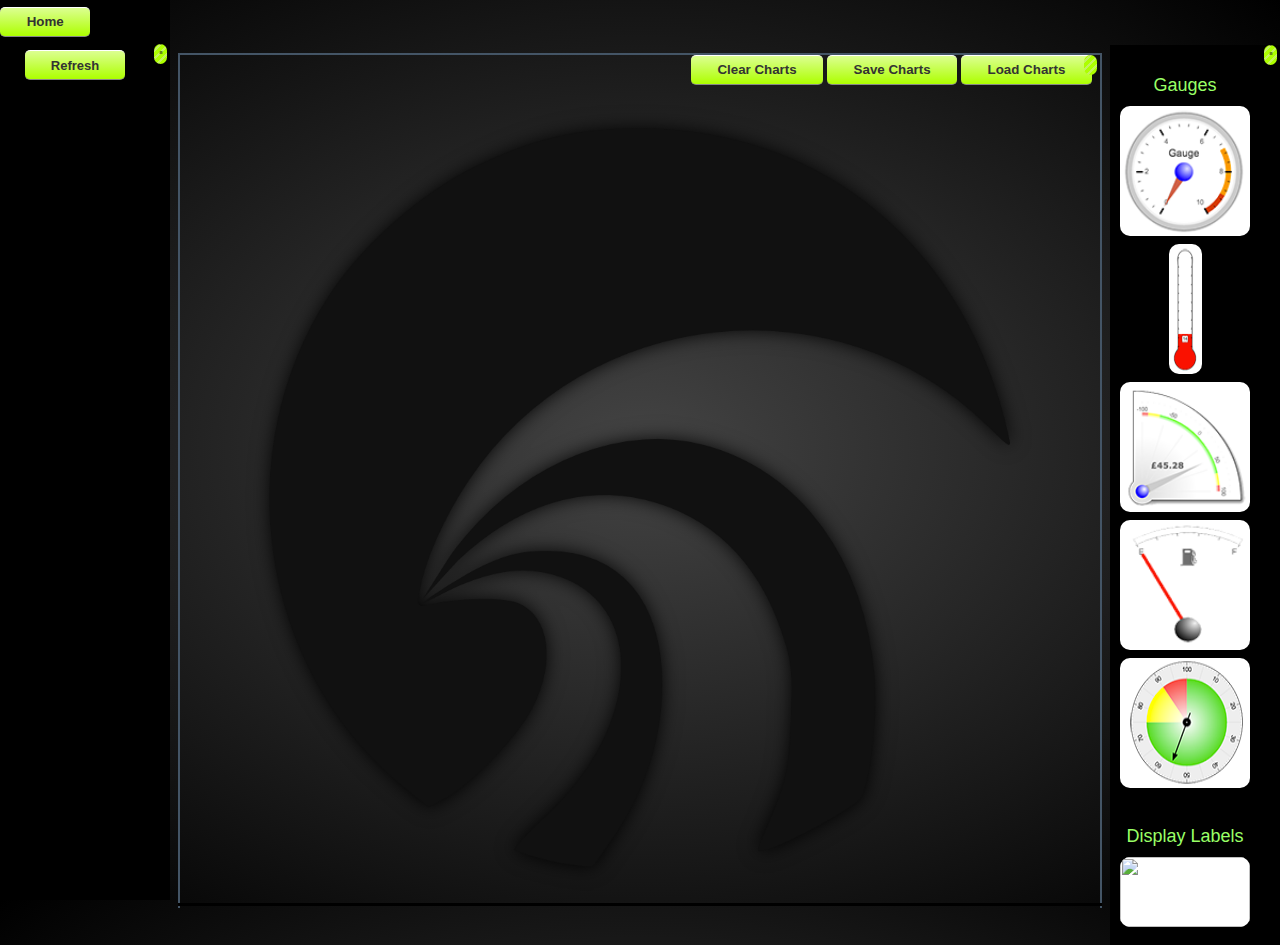
==== dashboard.html @ d442c3ec "Improved UI of build page. Improved drag&drop" ====
<!DOCTYPE html>
<html>
<head>
<title>Home controller Hub</title>
<link rel="stylesheet" type="text/css" href="css/home.css" />
<link rel="stylesheet" type="text/css" href="css/draggableConnectorsDemo.css" />
<link rel="stylesheet" type="text/css" href="css/demo-new.css" />
<link rel="stylesheet" type="text/css" href="css/jquery.switchButton.css" />



<script src="js/jquery-1.8.1-min.js"></script>
<script src="js/jquery-ui-1.8.23-min.js"></script>

<script src="js/dygraph-combined.js"></script>
<script src="js/jquery.switchButton.js"></script>

<script src="js/RGraph/libraries/RGraph.common.core.js"></script>
<script src="js/RGraph/libraries/RGraph.common.dynamic.js"></script>
<script src="js/RGraph/libraries/RGraph.common.tooltips.js" ></script>
<script src="js/RGraph/libraries/RGraph.common.effects.js"></script>

<!--script src="js/RGraph/libraries/RGraph.line.js" ></script-->
<script src="js/RGraph/libraries/RGraph.gauge.js"></script>
<script src="js/RGraph/libraries/RGraph.cornergauge.js"></script>
<script src="js/RGraph/libraries/RGraph.thermometer.js"></script>
<script src="js/RGraph/libraries/RGraph.fuel.js"></script>
<script src="js/RGraph/libraries/RGraph.odo.js"></script>

<script src="js/jquery.tinyscrollbar.js"></script>
<script type="text/javascript" src="js/corechart.js"></script>
<script type="text/javascript" src="js/jsapi.js"></script>
<script type='text/javascript' src='js/jsPlumb/jquery.ui.touch-punch.min.js'></script>
<script type='text/javascript' src='js/jsPlumb/jquery.jsPlumb-1.3.16-all-min.js'></script>
<script type="text/javascript" src="http://maps.google.com/maps/api/js?sensor=false"></script>

<script src="js/icons.js"></script>
<script src="js/graphics.js"></script>
<script src="js/index.js"></script>
<script src="/webinos.js"></script>
<script src="js/FileHandlerIndex.js"></script>
</head>
<body>
	<div id="leftcolumn" class="scroll-container">
		<div id="div_home">
            <input type="button" value="Home" id="but_home" onclick="location.href='index.html'"/>
        </div>
		<div class="scroll-scrollbar"><div class="scroll-track"><div class="scroll-thumb"><div class="scroll-end"></div></div></div></div>
		<div class="scroll-viewport">
			<div class="scroll-overview">
				<div id="refresh" class="button">Refresh</div>
				<div id="sensors_table"></div>
			</div>
		</div>
	</div>

	<div id="content-container">
		<div id="header">
			<div id="buttons_content">
                <input type='button' value='Clear Charts' id='clearCharts' />
                <input type='button' value='Save Charts' id='saveCharts' />
                <input type='button' value='Load Charts' id='loadCharts' />
            </div>
		</div>

        <div id="content" class="scroll-container">
			<div class="scroll-scrollbar"><div class="scroll-track"><div class="scroll-thumb"><div class="scroll-end"></div></div></div></div>
			
			<div class="scroll-viewport">
				<div id="target" class="scroll-overview"></div>
			</div>
        </div>

		<div id="footer">
			<p>This is the Footer</p>
		</div>
	</div>

	<div id="rightcolumn" class="scroll-container">
		<div class="scroll-scrollbar"><div class="scroll-track"><div class="scroll-thumb"><div class="scroll-end"></div></div></div></div>
		<div class="scroll-viewport">
			<div id="gauges_list" class="scroll-overview">
				
				<div class="separator">Gauges</div>
				<img width="130px" height="130px" src="assets/gauge2.png" id="btnGauge" />
				<img width="33px" height="130px" src="assets/therm2.png" id="btnTherm" />
				<img width="130px" height="130px" src="assets/corner2.png" id="btnCorner" />
				<img width="130px" height="130px" src="assets/fuel_01_min.png" id="btnFuel" />
				<img width="130px" height="130px" src="assets/odometer.png" id="btnOdometer" />

				
				<div class="separator">Display Labels</div>
				<img width="130px" height="70px" src="assets/text-label.png" id="text-label" />
				
				<div class="separator">Charts</div>
				<img width="130px" height="100px" src="assets/line-chart.png" id="line-chart" />
				<img width="130px" height="100px" src="assets/historical.png" id="btnHistorical" />

				<div class="separator">Maps</div>
				<img width="130px" height="100px" src="assets/google-map.png" id="google-map" />

				<div class="separator">User Inputs</div>
				<img width="130px" height="90px" src="assets/checkbox.png" id="btnCheckBox" />

				<div style="margin-bottom: 70px;" />
				<!--img width="101px" height="120px" src="assets/fuel_02_min.png" id="btnHistorical" /-->
			</div>
		</div>
	</div>

    <div id="settings-container" style='display:none'>
		<div id="popup">
			<div id="close">&times;</div>
			<div id="settings-content"></div>
		</div>
	</div>

</body>
</html>
---- css/home.css ----
/*    Generated by http://www.cssportal.com    */

@import url("reset.css");

html, body, #content-container {
	height: 100%;
	overflow: hidden;
}

#content-container {
    margin-top: 40px;
}

body {
    font-family: Verdana, Arial, Helvetica, sans-serif;
    font-size: 13px;
    color:#333;
    background-image: radial-gradient(#444,#000);
    padding: 0 170px;
}


.button, input[type=button] {
	background: -moz-linear-gradient(top, #dcff91 0%, #adff00 100%); /* FF3.6+ */
    background: -webkit-linear-gradient(top, #dcff91 0%,#adff00 100%);  Chrome10+,Safari5.1+ 
    background: -o-linear-gradient(top, #dcff91 0%,#adff00 100%); /* Opera 11.10+ */
    background: -ms-linear-gradient(top, #dcff91 0%,#adff00 100%); /* IE10+ */
    background: linear-gradient(to bottom, #dcff91 0%,#adff00 100%); /* W3C */

	color: #333;
	display: inline-block;
	padding: 0.5em 2em;
	border-radius: 5px;
	margin: 0.5em auto;
	border-left: none; border-right: none;
	border-top: 1px solid #fff;
	border-bottom: 1px solid #888;
	font-weight: bold;
	cursor: pointer;
}

hr {
	border: none;
	border-bottom: 3px dashed #ADFF00;
}

#buttons_content{

}

#header, #footer {
	position: absolute;
	width: 100%;
	z-index: 10;
	box-sizing: border-box;
	/*background: #333;*/
	height: 45px;
	line-height: 27px;
	padding-left: 1em;
	color: #fff;
}

#header {
    /*border-bottom: 3px solid #000;*/
	top: 0;
    text-align: center;
}
#footer {
    border-top: 3px solid #000;
	bottom: 0;
}

#contentwrap2 {
    width: 820px;
    min-height: 1000px;
    float: left;
    margin: 0 auto;
}

#content-container {
	position: relative;
	padding: 5px 0;
	box-sizing: border-box;
}

#div_navigation{
    width: 100%;
    margin-top: 10px;
    margin-bottom: 20px;
}

#div_main_page_content{
    background: url('../assets/webinosBgDarkGrayGlow.png') 50% 50% no-repeat;
    background-size: auto 90%;
    height: 100%;
}

#div_main_page_title{
    text-align: center;
}

#div_main_page_buttons{
    text-align: center;
}

.but_main_page_button{
    margin-top: 50px;
    margin-right: 40px;
    margin-left: 40px;
    margin-bottom: 20px;
    width: 200px;
    height: 200px;
}

.label_main_page_button{
    font-size: 30;
    color: #ADD8E6;
    text-decoration: none;
}

#img_main_title{
    width: 740px;
    height:350px;
}

#div_home{
    text-align: left;
}

#content {
    background: url('../assets/webinosBgDarkGrayGlow.png') 50% 50% no-repeat;
	background-size: auto 90%;
    height: 100%;
    border: 2px solid #456;
	box-sizing: border-box;
}

#leftcolumn, #rightcolumn {
	box-sizing: border-box;
	background: #000;
    position: absolute;
    top: 0;
    height: 100%;
    overflow: hidden;
    width: 170px;
    text-align: center;
    color: #fff;
}
#rightcolumn img {
	background: #fff;
	border-radius: 10px;
}
#leftcolumn {
    left: 0;
}
#rightcolumn {
    right: 0;
    margin-top: 45px;
}

#sensors_table, #actuators_table, #operations_table{
    margin-left: auto;
    margin-right: auto;
    margin-top: 10px;
    margin-bottom: 10px;
}

#gauges_list > img, img[draggable=true] {
	cursor: move;
    margin-bottom: 5px;
}

.separator{
    font-size: 18px;
    margin-top: 30px;
    margin-bottom: 10px;
    color: #99FF66;
}

.sensor {
	margin-bottom: 15px;
	margin-top: 15px;
	border:2px solid gray;
}

#target {
	width:100%;
	height: 100%;
	border-radius: 10px;
	margin-left: auto;
	margin-right: auto;
	text-align: center;
	box-sizing: border-box;
}

#target2 { width:818px; min-height:1000px; border-radius: 10px;}

.target { border: 2px dashed #ADFF00; }
.target:after {
	/*content: 'drop here';*/
	width: 300px;
	left: 50%;
	margin-left: -150px;
	text-align: center;
	position: absolute;
	top: 50%;
	margin-top: -1em;
	font-size: 300%;
	color: #ADFF00;
	text-transform: uppercase;
}
.valid { background-image: url([data-uri]);}

.button_td,.param_td,.cfg_element,.cfg_but{
	width: 180px;
}

.chart-container {
	display: inline-block;
	margin: 40px;
}
.chart-container.therm {
	text-align: left;
}

.chart-titlebar {
	min-height: 40px;
	overflow: hidden;
	background: #000;
	border-radius: 10px 10px 0 0;
	position: relative;
}
.chart-titlebar.therm {
	border-radius: 10px 10px 10px 0;
}
.chart-sensorname {
	padding: 7px 80px 7px 7px;
	box-sizing: border-box;
	color: #fff;
	text-align: left;
}
.chart-sensorname.gauge {
	width: 254px;
}
.chart-sensorname.therm {
	width: 200px;
}

.chart-control {
	padding: 5px;
	position: absolute;
	top: 0;
}
.chart-control.delete {
	right: 0;
}
.chart-control.settings {
	right: 40px;
}

.main {
    /*margin-bottom:22px;*/
    margin-left: auto;
    margin-right: auto;
    position: relative;
    font-size: 80%;
    border: 2px solid #000;
    overflow: hidden;
    border-bottom-left-radius: 10px;
    border-bottom-right-radius: 10px;
    background-color:#eaedef;
    text-align: center;
    clear:both;
}

.main.valid {
    background: #ADFF00 url([data-uri]);
}

.drop_div { /* line-chart */
	background-color: blue;
	z-index: 3;
	height: 300px;
	width: 100%;
	top: 40px;
	position:absolute;
	opacity:0;
}

.line-chart {
	height: 450px;
	width: 550px;
	margin: 0 auto;
	z-index: 2;
}

.google-map{
    height: 450px;
    width: 550px;
    margin: 0 auto;
    z-index: 2;
}

.info_container {
    width: 100%;
    clear: both;
    height: 40px;
}

.but_description{
    font-size: 3em;
}

.checkboxgauge{
    font-size: 3em;
    font-family: verdana;
    padding-top: 1em;
    padding-left: 1.5em;
    padding-right: 1em;
    padding-bottom: 1em;

    border-color: gray;
    border-style:solid;
    border-width:5px;
}

.text-label{
    font-size: 3em;
    font-family: verdana;
    padding-top: 1em;
    padding-left: 1em;
    padding-right: 1em;
    padding-bottom: 1em;
    /*background-color: gray;*/
    background: #4c4c4c; /* Old browsers */
    background: #1e5799; /* Old browsers */
    background: -moz-linear-gradient(45deg,  #1e5799 0%, #1e5799 28%, #207cca 58%, #2989d8 84%, #7db9e8 100%); /* FF3.6+ */
    background: -webkit-gradient(linear, left bottom, right top, color-stop(0%,#1e5799), color-stop(28%,#1e5799), color-stop(58%,#207cca), color-stop(84%,#2989d8), color-stop(100%,#7db9e8)); /* Chrome,Safari4+ */
    background: -webkit-linear-gradient(45deg,  #1e5799 0%,#1e5799 28%,#207cca 58%,#2989d8 84%,#7db9e8 100%); /* Chrome10+,Safari5.1+ */
    background: -o-linear-gradient(45deg,  #1e5799 0%,#1e5799 28%,#207cca 58%,#2989d8 84%,#7db9e8 100%); /* Opera 11.10+ */
    background: -ms-linear-gradient(45deg,  #1e5799 0%,#1e5799 28%,#207cca 58%,#2989d8 84%,#7db9e8 100%); /* IE10+ */
    background: linear-gradient(45deg,  #1e5799 0%,#1e5799 28%,#207cca 58%,#2989d8 84%,#7db9e8 100%); /* W3C */
    filter: progid:DXImageTransform.Microsoft.gradient( startColorstr='#1e5799', endColorstr='#7db9e8',GradientType=1 ); /* IE6-9 fallback on horizontal gradient */
    color: white;

    border-color: gray;
    border-style:solid;
    border-width:5px;
}

/* css for settings window */

#settings-container { /* overlay & main container */
	position: absolute;
	background: rgba(0,0,0,0.8);
	width: 100%;
	height: 100%;
	top: 0;
	left: 0;
	z-index: 100;
}

#popup {
	position: absolute;
	width: 400px;
	height: 400px;
	background: #fff;
	left: 50%;
	top: 50%;
	border-radius: 10px;
	padding: 20px;
	margin-left: -200px; /* width/2 + padding-left */
	margin-top: -200px; /* height/2 + padding-top */
	z-index: 1;
}

#close {
	position: absolute;
	background: #adff00;
	color: #000;
	right: -1em;
	top: -1em;
	border-radius: 50%;
	width: 2em;
	height: 2em;
	line-height: 1.8em;
	text-align: center;
	font-size: 20px;
	font-weight: bold;
	cursor: pointer;
}

#settings-content {
	height: 100%;
	overflow: auto;
}

.configuration_div + .configuration_div {
	border-top: 4px dashed #adff00;
	margin-top: 10px;
	padding-top: 10px;
}

/* tiny scroll */
.scroll-container { margin-top: 0px; width: 100%; clear: both;}
.scroll-viewport { width: 100%; position: relative; height: 100%; }
.scroll-overview { position: absolute; left: 0; top: 0; width: 100%; box-sizing: border-box; padding-right: 20px;}
.scroll-thumb, .scroll-end { background: #ADFF00 url([data-uri]); }
.scroll-thumb:after { content: '\0022EE'; position: absolute; height: 1.4em; margin-top: -1em; top: 50%; color: #688A19; width: 2em; left: 50%; margin-left: -1em; font-size: 200%; }
.scroll-scrollbar { position: relative; float: right; width: 15px; z-index: 10; margin-right: 2px; }
.scroll-track { background-color: #444; height: 100%; width:13px; position: relative; padding: 0 1px; }
.scroll-thumb { height: 20px; width: 13px; cursor: pointer; overflow: hidden; position: absolute; top: 0; border-radius: 10px; }
.scroll-end { overflow: hidden; height: 0; width: 13px; }
.scroll-disable { display: none; }
.scroll-nospace { padding-right: 0px; }
.noSelect { user-select: none; -o-user-select: none; -moz-user-select: none; -khtml-user-select: none; -webkit-user-select: none; }
---- css/draggableConnectorsDemo.css ----
#window1 { top:6em;left:15%; }
#window2 { top:6em; right:25%; }
#window3 { top:30em; left:15%; }
#window4 { top:30em; right:25%}
.window {  
    border:1px dotted gray; 
    min-width:9.7em; 
    min-height:3em;      
    position:absolute; 
    color:gray;
    font-family:serif;
    font-style:italic;
    padding-top:0.9em;
    padding-bottom:0.9em; 
    padding-left:0.9em;
    padding-right:0.9em;
    font-size:0.9em;
            
}
.demo { position:relative; }
.drag-locked { border:1px solid red; }

.dragActive { border:2px dotted orange; }
.dropHover { border:1px dotted red; }

/*
._jsPlumb_endpoint._jsPlumb_dragging { border:2px solid green; }
._jsPlumb_endpoint_full { border:3px solid #606; }
._jsPlumb_endpoint_connected { border:4px solid black; }
._jsPlumb_endpoint_drop_allowed { border:5px solid #935; }
._jsPlumb_endpoint_drop_forbidden { border:5px solid #539; }
*/

.cmdLink { font-size:0.80em;}
#clear { padding:0.3em; }
#clear:hover { background-color:yellow; }
#list {
    text-align:center;
    display:none;
    font-size:90%;
    position:absolute;
    width:250px;
    left:30%;
    top:100px;
    background-color:white;
    padding:5px;
    border:1px solid #456;
    opacity:0.8;
}
#list table { width:100%; text-align:left;}
#explanation { text-align:center; }
---- css/demo-new.css ----
@font-face {
  font-family: 'Open Sans';
  font-style: normal;
  font-weight: 400;
 	src:local('Open Sans'),
 		local('OpenSans'),
}

/*
body {
    padding:0;
    margin:0;
    background-color:white;
    font-family:'Open Sans', 'Helvetica Neue', Helvetica, Arial, sans-serif;
    text-align:center;
}


#channelDashboard{
    clear: both;
    margin-top:30px;
    padding: 0px 10px 0px 10px;
}


#container{
    clear: both;
}

#leftcol{
    float: left;
    margin-top:44px;
    width: 250px;
    height: 500px;
}
*/

body.rules {
    padding: 0 0 0 440px;
}
body.rules > #leftcolumn {
    width: 440px;
}

#buttons_content {
    position: absolute;
    right: 10px;
    z-index: 2;
}

#sensors_table, #actuators_table, #operations_table{
    margin: 0;
    float: left;
	width: 128px;
    border-right: 2px dashed #111;
    padding: 0 5px;
    min-height: 100%;
}
.scroll-nospace > #sensors_table, .scroll-nospace > #actuators_table{
    width: 134px;
}
#operations_table {
    border-right: none;
    width: 130px;
}
.scroll-nospace > #operations_table {
    width: 137px;
}

#main {
    font-size: 80%;
    height: 100%;
}

#sensors_table img, #actuators_table img, #operations_table img{
	cursor: move;
}
.addr {
    color: #999;
}

.sensorBlock, .operationBlock, .actuatorBlock {
	margin: 5px;
    width: 150px;
    height: 100px;
    /*per centrare il testo*/
    text-align: center; /* orizzontale */
    line-height: 100px; /* verticale */
}
.sensorBlock{
    border: 2px dotted rgb(243,250,37);
}

.operationBlock{
    border: 2px dotted rgb(108,240,135);
}

.actuatorBlock{
    border: 2px dotted rgb(111,111,247);
}

.graphBlock{
    border: 2px dotted rgb(255,115,115);
    margin: 5px;
    width: 360px;
    height:318px;
    text-align: center; /* orizzontale */
    line-height: 318px; /* verticale */
}

.menu,#render, #explanation {

    background-color:#fff;
}

.menu {
    height: 15px;
    float:right;
    padding-top:1em;
    padding-bottom:0.4em;
    background-color: transparent;
    margin-right:30px;
}

#render {
    padding-top:2px;
    margin-left:auto;
    margin-right:auto;
    z-index:5000;
    margin-top:0px;
    text-align: center;
    background-color:white;
}

#render ul {
    padding-left:1em;
}
#render ul li {
    list-style-type:none;
}
#render h5 {
    display:inline;
}


.otherLibraries {
    display:inline;
}

a, a:visited {
    text-decoration:none;
    color:#01a3c6;
    font-family:helvetica;
    padding:0.3em;
    border-radius:0.2em;
}

a:hover {
    color:#1b911b;
}

.selected {
	color:rgb(189,11,11) !important;
}

.window, .label {
    background-color:white;
    text-align:center;
    z-index:23;
	cursor: move;
	box-shadow: 0 0 20px #fff;
   -o-box-shadow: 0 0 20px #fff;
   -webkit-box-shadow: 0 0 20px #fff;
   -moz-box-shadow: 0 0 20px #fff;

}
path, ._jsPlumb_endpoint { cursor:pointer; }

/* z index stuff */

._jsPlumb_connector { z-index:18; }
._jsPlumb_endpoint { z-index:19; }
._jsPlumb_overlay { z-index:23; }

/* A TEST
._jsPlumb_element_dragging path {
    z-index:21 !important;
    stroke:green;
}

._jsPlumb_endpoint._jsPlumb_element_dragging * {
    fill:green;
}

*/

/* ANOTHER TEST
._jsPlumb_endpoint_anchor_foo * {
    fill:black;
}

._jsPlumb_endpoint_anchor_bar * {
    fill:red;
}
*/

._jsPlumb_connector._jsPlumb_hover {
    z-index:21 !important;
}

._jsPlumb_endpoint._jsPlumb_hover {
    z-index:22 !important;
}

input.cells_small {
width: 50px;
}

input.cells_big {
width: 150px;
}

.display_value{
    margin-top: 10px;
    font-size: large;
}
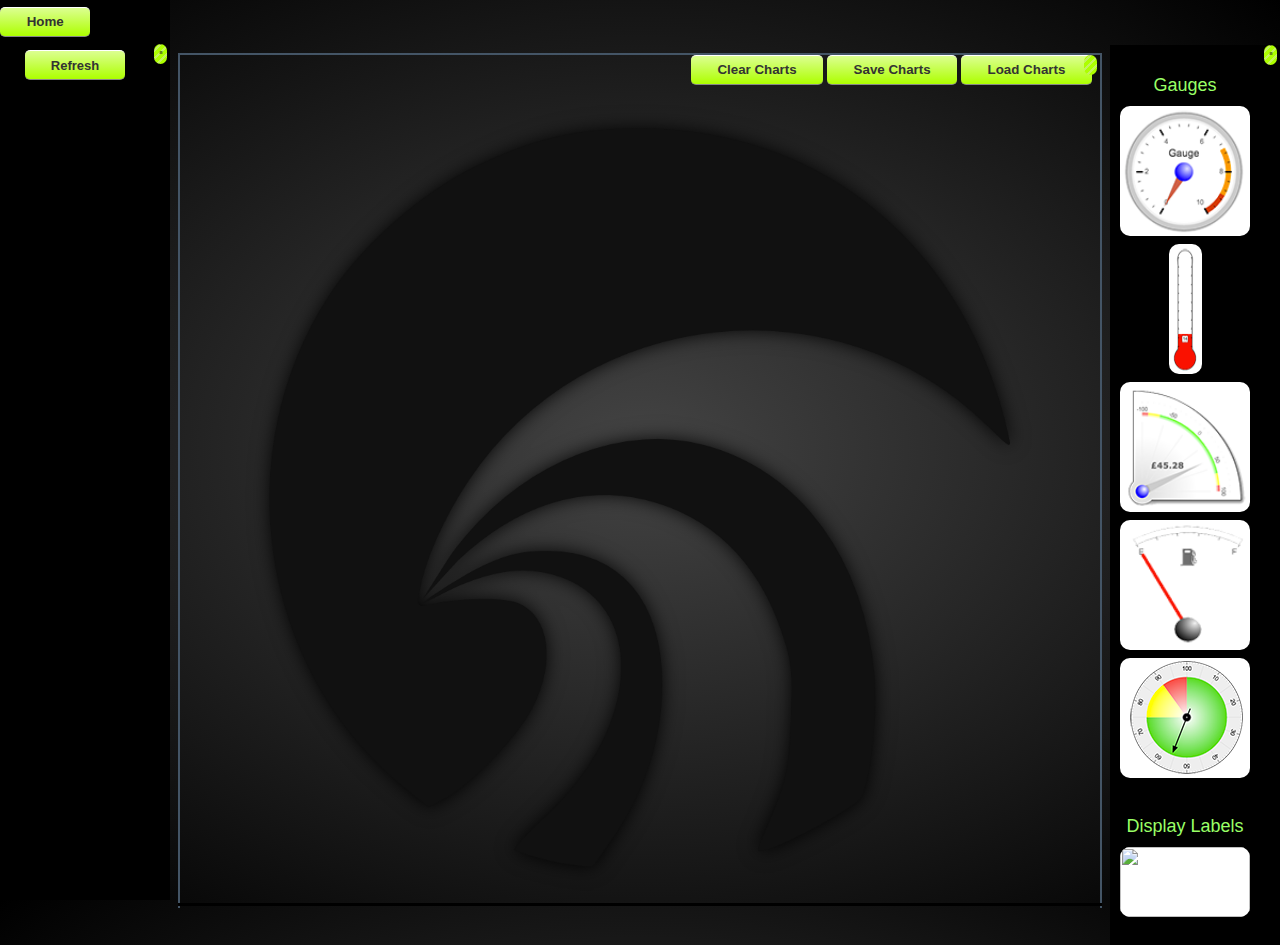
==== commit de15f876: "Changed the id of services, allowed services with same id on different devices" ====
--- a/dashboard.html
+++ b/dashboard.html
@@ -77,24 +77,29 @@
 	</div>
 
 	<div id="rightcolumn" class="scroll-container">
-		<div class="scroll-scrollbar"><div class="scroll-track"><div class="scroll-thumb"><div class="scroll-end"></div></div></div></div>
+		<div class="scroll-scrollbar">
+			<div class="scroll-track">
+				<div class="scroll-thumb">
+					<div class="scroll-end"></div>
+				</div>
+			</div>
+		</div>
+
 		<div class="scroll-viewport">
 			<div id="gauges_list" class="scroll-overview">
-				
 				<div class="separator">Gauges</div>
 				<img width="130px" height="130px" src="assets/gauge2.png" id="btnGauge" />
 				<img width="33px" height="130px" src="assets/therm2.png" id="btnTherm" />
 				<img width="130px" height="130px" src="assets/corner2.png" id="btnCorner" />
 				<img width="130px" height="130px" src="assets/fuel_01_min.png" id="btnFuel" />
-				<img width="130px" height="130px" src="assets/odometer.png" id="btnOdometer" />
+				<img width="130px" height="120px" src="assets/odometer.png" id="btnOdometer" />
 
-				
 				<div class="separator">Display Labels</div>
 				<img width="130px" height="70px" src="assets/text-label.png" id="text-label" />
 				
 				<div class="separator">Charts</div>
 				<img width="130px" height="100px" src="assets/line-chart.png" id="line-chart" />
-				<img width="130px" height="100px" src="assets/historical.png" id="btnHistorical" />
+				<!-- <img width="130px" height="100px" src="assets/historical.png" id="btnHistorical" /> -->
 
 				<div class="separator">Maps</div>
 				<img width="130px" height="100px" src="assets/google-map.png" id="google-map" />
@@ -102,8 +107,7 @@
 				<div class="separator">User Inputs</div>
 				<img width="130px" height="90px" src="assets/checkbox.png" id="btnCheckBox" />
 
-				<div style="margin-bottom: 70px;" />
-				<!--img width="101px" height="120px" src="assets/fuel_02_min.png" id="btnHistorical" /-->
+				<div style="margin-bottom: 70px;"></div>
 			</div>
 		</div>
 	</div>
--- a/css/home.css
+++ b/css/home.css
@@ -15,7 +15,7 @@
     font-family: Verdana, Arial, Helvetica, sans-serif;
     font-size: 13px;
     color:#333;
-    background-image: radial-gradient(#444,#000);
+    background-image: -webkit-radial-gradient(#444,#000);
     padding: 0 170px;
 }
 
@@ -108,8 +108,8 @@
     margin-right: 40px;
     margin-left: 40px;
     margin-bottom: 20px;
-    width: 200px;
-    height: 200px;
+    width: 150px;
+    height:150px;
 }
 
 .label_main_page_button{
@@ -119,8 +119,10 @@
 }
 
 #img_main_title{
-    width: 740px;
-    height:350px;
+    /*width: 740px;
+    height:350px;*/
+    width: 700px;
+    height:320px;
 }
 
 #div_home{
@@ -348,6 +350,17 @@
     border-width:5px;
 }
 
+#wait_div {
+    position: fixed;
+    left: 50%;
+    top: 50%;
+    z-index: 100;
+    height: 400px;
+    margin-top: -100px;
+    width: 400px;
+    margin-left: -150px;
+}
+
 /* css for settings window */
 
 #settings-container { /* overlay & main container */
@@ -399,6 +412,22 @@
 	border-top: 4px dashed #adff00;
 	margin-top: 10px;
 	padding-top: 10px;
+}
+
+.service_displayname{
+    font-weight: bold;
+    text-align: center;
+}
+
+.service_description{
+    border-top: solid 2px;
+    border-bottom: solid 2px;
+    text-align: center;
+    font-style: italic;
+}
+
+.service_devicename{
+    color: #99FF66;
 }
 
 /* tiny scroll */
